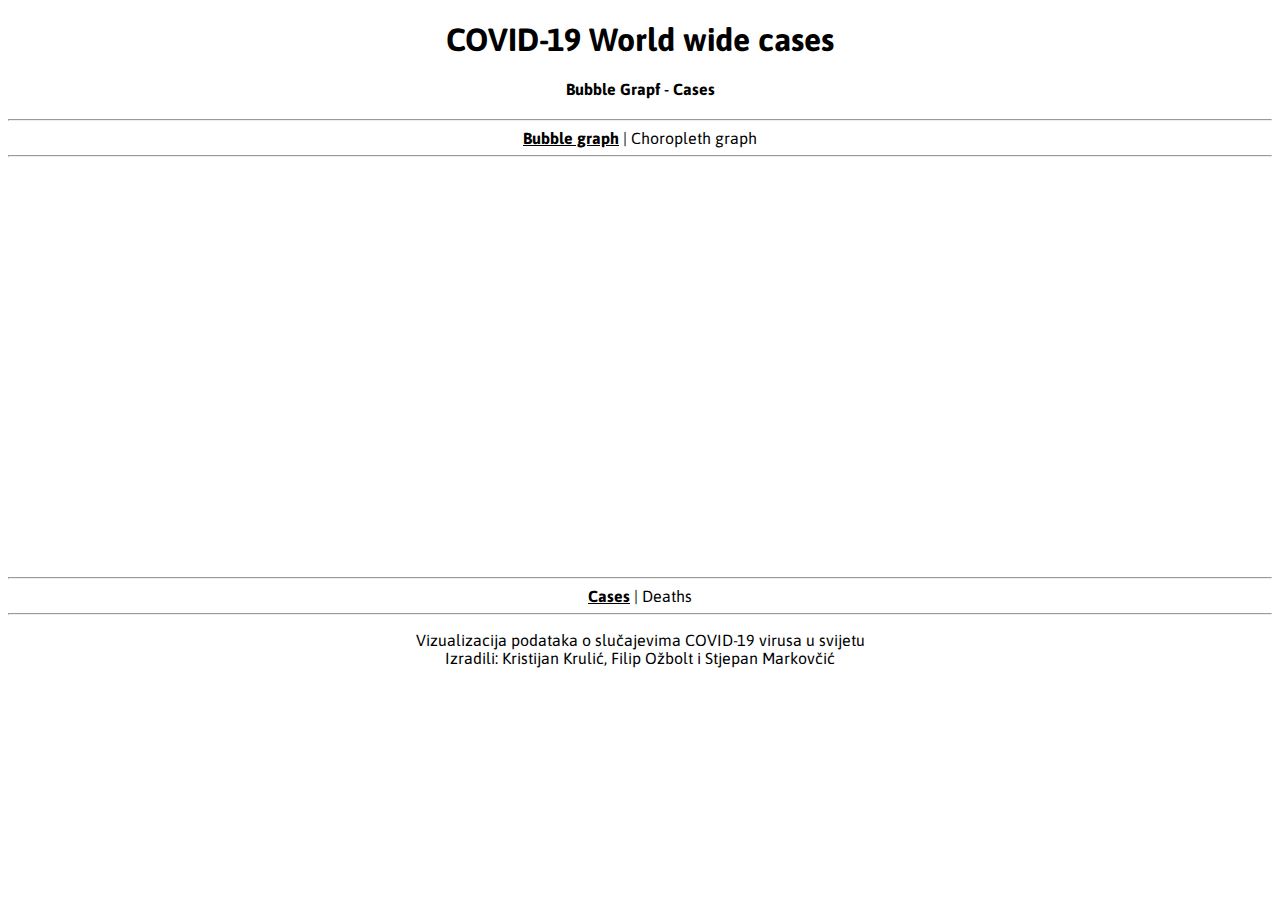
==== Vizualizacija/index.html @ cb585ad0 "Refactoring" ====
<!DOCTYPE html>
<html lang="en">
<head>
    <meta charset="UTF-8">
    <meta name="viewport" content="width=device-width, initial-scale=1.0">
    <title>Bubble Grapf - Cases</title>

    <script src="http://d3js.org/d3.v4.js"></script>
    <script src="https://d3js.org/d3-scale-chromatic.v1.min.js"></script>
    <script src="https://d3js.org/d3-geo-projection.v2.min.js"></script>

    <link rel="stylesheet" type="text/css" href="style.css">
</head>
<body>
    <header>
        <h1>COVID-19 World wide cases</h1>
        <h4>Bubble Grapf - Cases</h4>           
    </header>
    
    <hr>
    <nav>
        <div class="links">
            <a href="#" class="current">Bubble graph</a> |
            <a href="Choropleth_World_Map.html">Choropleth graph</a>     
        </div>
    </nav>
    
    <hr>
    <svg id="my_dataviz" width="630" height="350"></svg>

    <hr>
    <nav>
      <div>
          <a href="#" class="current">Cases</a> |
          <a href="index_deaths.html">Deaths</a>         
      </div>
    </nav>

    <hr>
    <footer>
        <p>
            Vizualizacija podataka o slučajevima COVID-19 virusa u svijetu <br>
            Izradili: Kristijan Krulić, Filip Ožbolt i Stjepan Markovčić
        </p>
    </footer>
</body>
</html>

<script>
    // The svg
    var svg = d3.select("svg"),
        width = +svg.attr("width"),
        height = +svg.attr("height");
    
    // Map and projection
    var projection = d3.geoMercator()
        .center([0,20])                // GPS of location to zoom on
        .scale(99)                       // This is like the zoom
        .translate([ width/2, height/2 ])
    
    d3.queue()
      .defer(d3.json, "https://raw.githubusercontent.com/holtzy/D3-graph-gallery/master/DATA/world.geojson")  // World shape
      .defer(d3.csv, "../Data/COVID-19_Data.csv") // Position of circles
      .await(ready);
    
    function ready(error, dataGeo, data) {
      console.log(data)
      // Create a color scale
      var allContinent = d3.map(data, function(d){return(d.Country)}).keys()
      var color = d3.scaleOrdinal()
        .domain(allContinent)
        .range(d3.schemePaired);
    
      // Add a scale for bubble size
      var valueExtent = d3.extent(data, function(d) { return +d.n; })
      var size = d3.scaleSqrt()
        .domain(valueExtent)  // What's in the data
        .range([ 1, 50])  // Size in pixel
    
      // Draw the map
      svg.append("g")
          .selectAll("path")
          .data(dataGeo.features)
          .enter()
          .append("path")
            .attr("fill", "#b8b8b8")
            .attr("d", d3.geoPath()
                .projection(projection)
            )
          .style("stroke", "none")
          .style("opacity", .3)
    
      // Add circles:
      svg
        .selectAll("myCircles")
        .data(data.sort(function(a,b) { return +b.n - +a.n }).filter(function(d,i){ return i<1000 }))
        .enter()
        .append("circle")
          .attr("cx", function(d){ return projection([+d.Longitude, +d.Latitude])[0] })
          .attr("cy", function(d){ return projection([+d.Longitude, +d.Latitude])[1] })
          .attr("r", function(d){ return size(+d.n) })
          .style("fill", function(d){ return color(d.country) })
          .attr("stroke", function(d){ if(d.n>2000){return "black"}else{return "none"}  })
          .attr("stroke-width", 1)
          .attr("fill-opacity", .4)
    
    
    
      // Add title and explanation
      svg
        .append("text")
          .attr("text-anchor", "end")
          .style("fill", "black")
          .attr("x", width - 10)
          .attr("y", height - 30)
          .attr("width", 90)
          .html("COVID-19 Cases")
          .style("font-size", 14)
    
    
      // --------------- //
      // ADD LEGEND //
      // --------------- //
    
      // Add legend: circles
      var valuesToShow = [1000,100000,500000,1000000]
      var xCircle = 50
      var xLabel = 100
      svg
        .selectAll("legend")
        .data(valuesToShow)
        .enter()
        .append("circle")
          .attr("cx", xCircle)
          .attr("cy", function(d){ return height - size(d) } )
          .attr("r", function(d){ return size(d) })
          .style("fill", "none")
          .attr("stroke", "black")
    
      // Add legend: segments
      svg
        .selectAll("legend")
        .data(valuesToShow)
        .enter()
        .append("line")
          .attr('x1', function(d){ return xCircle + size(d) } )
          .attr('x2', xLabel)
          .attr('y1', function(d){ return height - size(d) } )
          .attr('y2', function(d){ return height - size(d) } )
          .attr('stroke', 'black')
          .style('stroke-dasharray', ('2,2'))
    
      // Add legend: labels
      svg
        .selectAll("legend")
        .data(valuesToShow)
        .enter()
        .append("text")
          .attr('x', xLabel)
          .attr('y', function(d){ return height - size(d) } )
          .text( function(d){ return d } )
          .style("font-size", 10)
          .attr('alignment-baseline', 'middle')
    }
    
</script>
---- Vizualizacija/style.css ----
@import url('https://fonts.googleapis.com/css2?family=Asap&display=swap');

body{
    text-align: center;
    font-family: 'Asap', sans-serif;
}
svg{
    display: inline-block;
    margin: 2% 0;
}
a{
    text-decoration: none;
    color: black;
}
a.current{
    font-weight: bold;
    text-decoration: underline;
}
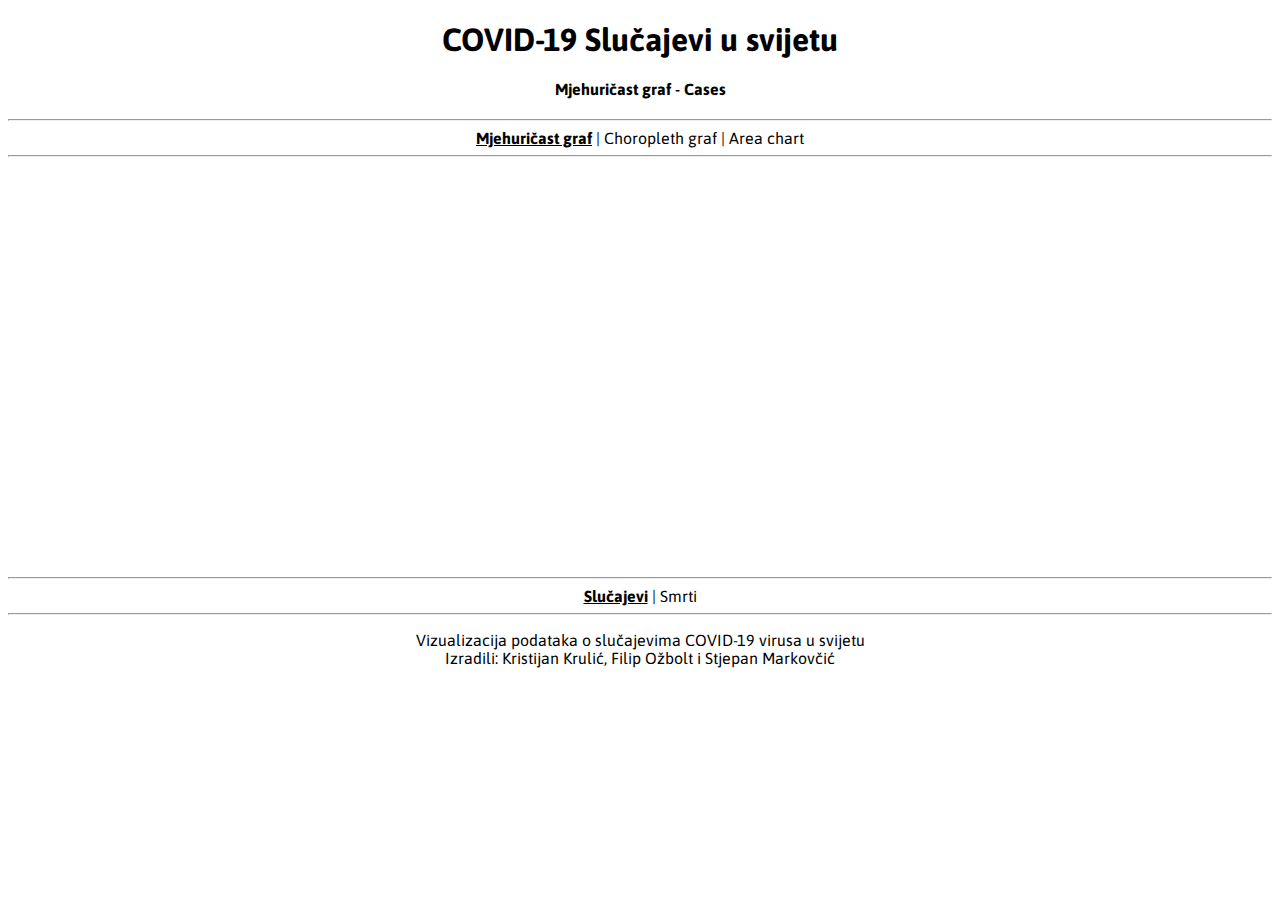
==== commit d89175bf: "New graf and translation" ====
--- a/Vizualizacija/index.html
+++ b/Vizualizacija/index.html
@@ -3,9 +3,9 @@
 <head>
     <meta charset="UTF-8">
     <meta name="viewport" content="width=device-width, initial-scale=1.0">
-    <title>Bubble Grapf - Cases</title>
+    <title>Mjehuričast graf - Slučajevi</title>
 
-    <script src="http://d3js.org/d3.v4.js"></script>
+    <script src="https://d3js.org/d3.v4.js"></script>
     <script src="https://d3js.org/d3-scale-chromatic.v1.min.js"></script>
     <script src="https://d3js.org/d3-geo-projection.v2.min.js"></script>
 
@@ -13,15 +13,16 @@
 </head>
 <body>
     <header>
-        <h1>COVID-19 World wide cases</h1>
-        <h4>Bubble Grapf - Cases</h4>           
+        <h1>COVID-19 Slučajevi u svijetu</h1>
+        <h4>Mjehuričast graf - Cases</h4>           
     </header>
     
     <hr>
     <nav>
         <div class="links">
-            <a href="#" class="current">Bubble graph</a> |
-            <a href="Choropleth_World_Map.html">Choropleth graph</a>     
+            <a class="current">Mjehuričast graf</a> |
+            <a href="Choropleth_World_Map.html">Choropleth graf</a> |  
+            <a href="Area_chart.html">Area chart</a>   
         </div>
     </nav>
     
@@ -31,8 +32,8 @@
     <hr>
     <nav>
       <div>
-          <a href="#" class="current">Cases</a> |
-          <a href="index_deaths.html">Deaths</a>         
+          <a class="current">Slučajevi</a> |
+          <a href="index_deaths.html">Smrti</a>         
       </div>
     </nav>
 
@@ -60,11 +61,10 @@
     
     d3.queue()
       .defer(d3.json, "https://raw.githubusercontent.com/holtzy/D3-graph-gallery/master/DATA/world.geojson")  // World shape
-      .defer(d3.csv, "../Data/COVID-19_Data.csv") // Position of circles
+      .defer(d3.csv, "https://raw.githubusercontent.com/mstjepan28/Vizualizacija/master/Data/COVID-19_Data.csv") // Position of circles
       .await(ready);
     
     function ready(error, dataGeo, data) {
-      console.log(data)
       // Create a color scale
       var allContinent = d3.map(data, function(d){return(d.Country)}).keys()
       var color = d3.scaleOrdinal()
@@ -114,7 +114,7 @@
           .attr("x", width - 10)
           .attr("y", height - 30)
           .attr("width", 90)
-          .html("COVID-19 Cases")
+          .html("COVID-19 Slučajevi")
           .style("font-size", 14)
     
     
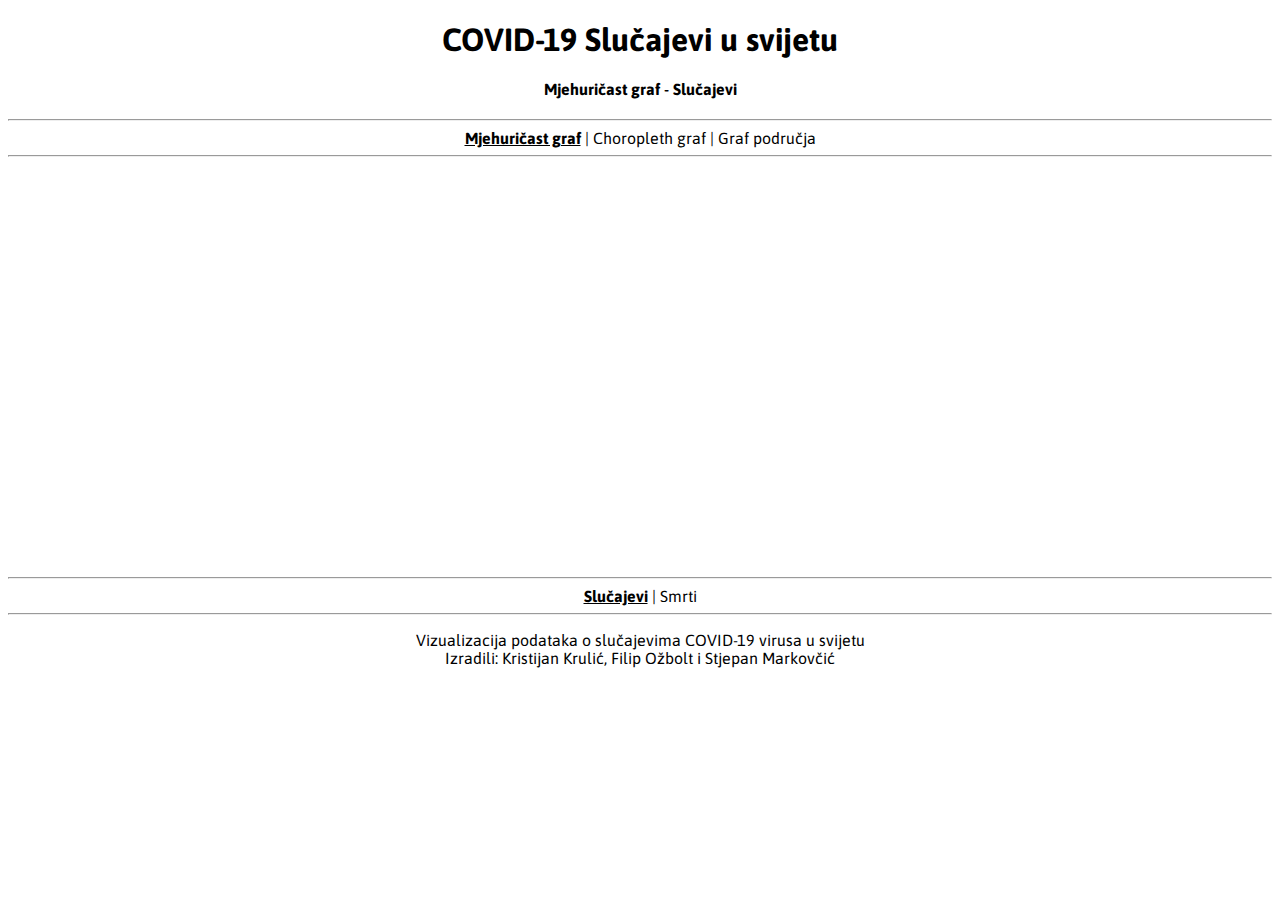
==== commit 774f993c: "Prijevodi i bug fixing" ====
--- a/Vizualizacija/index.html
+++ b/Vizualizacija/index.html
@@ -14,7 +14,7 @@
 <body>
     <header>
         <h1>COVID-19 Slučajevi u svijetu</h1>
-        <h4>Mjehuričast graf - Cases</h4>           
+        <h4>Mjehuričast graf - Slučajevi</h4>           
     </header>
     
     <hr>
@@ -22,7 +22,7 @@
         <div class="links">
             <a class="current">Mjehuričast graf</a> |
             <a href="Choropleth_World_Map.html">Choropleth graf</a> |  
-            <a href="Area_chart.html">Area chart</a>   
+            <a href="Area_chart.html">Graf područja</a>   
         </div>
     </nav>
     
